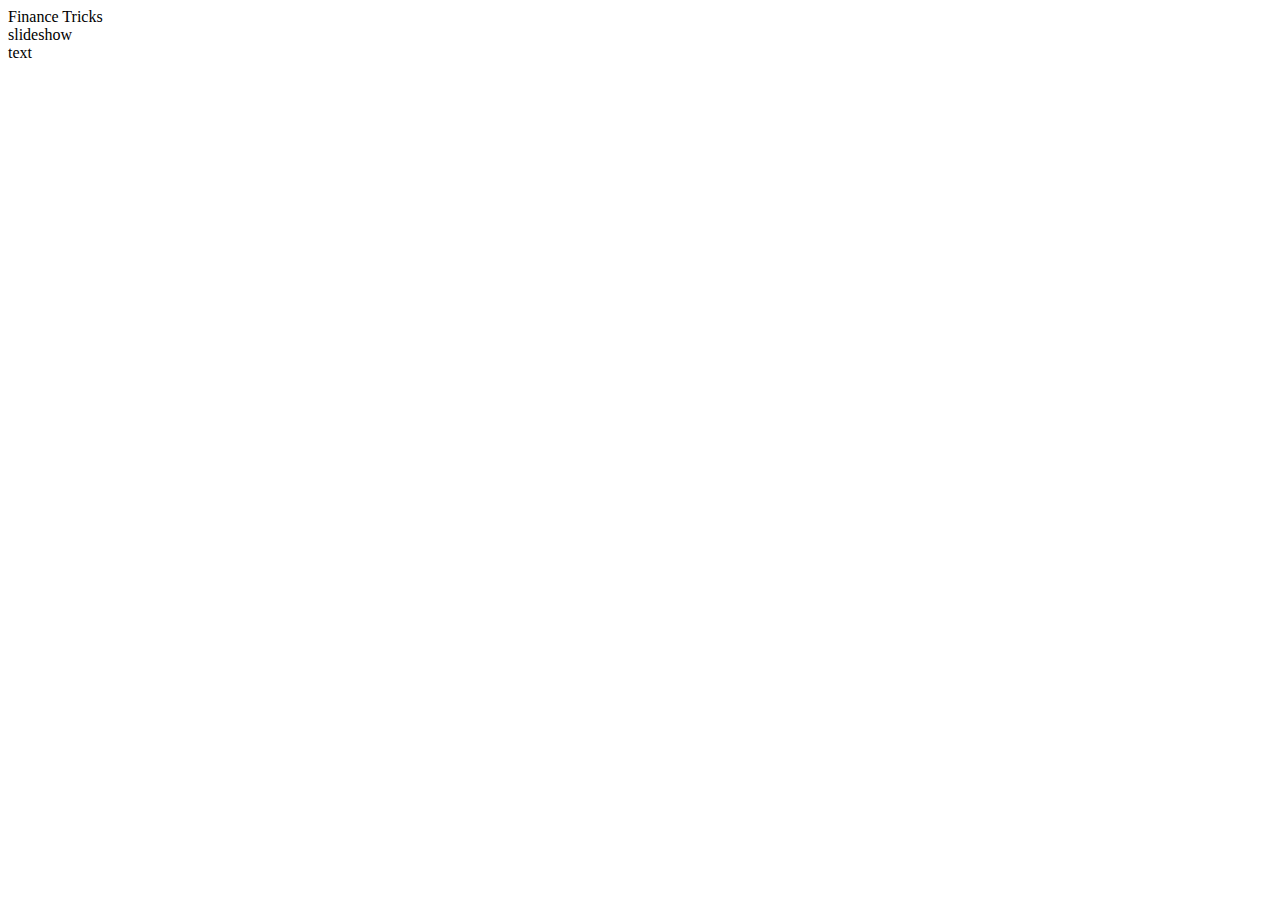
==== index.html @ 7dbe7324 "dag 1" ====
<!DOCTYPE html>
<html lang="en">
<head>
    <meta charset="UTF-8">
    <meta name="viewport" content="width=device-width, initial-scale=1.0">
    <title>Document</title>
    <link rel=”stylesheet” type=”text/css” href=”style.css” />
</head>
<body>
    <div class="grid-container">
    <div class="space1"></div>
    <header class = "header">Finance Tricks</header>
    <section class="slideshow">slideshow</section>
    <div class="space2"></div>
    <div class="text">text</textarea></div>
    <div class="space3"></div>
</body>
</html>
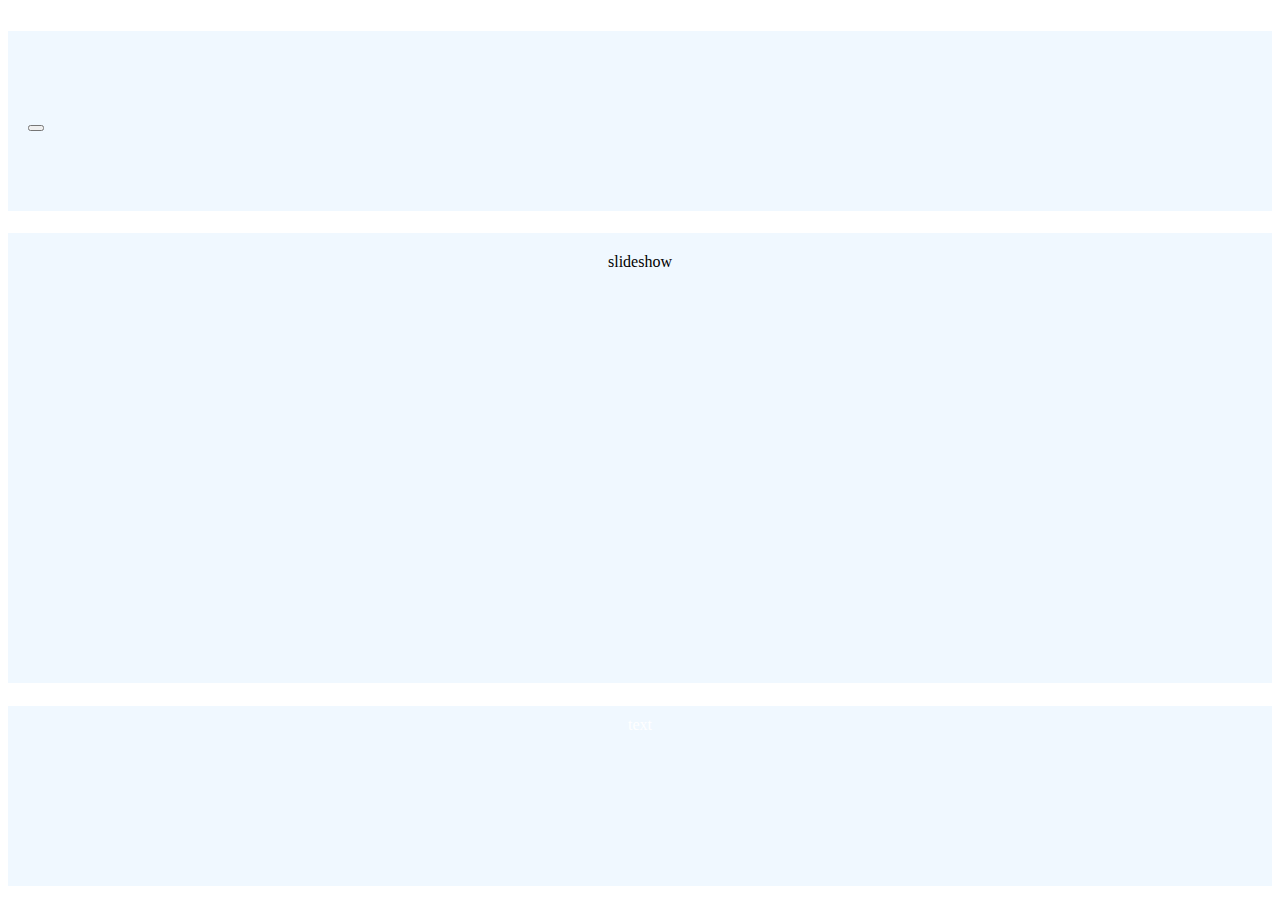
==== commit 8a101d5b: "nr 1" ====
--- a/index.html
+++ b/index.html
@@ -4,15 +4,28 @@
     <meta charset="UTF-8">
     <meta name="viewport" content="width=device-width, initial-scale=1.0">
     <title>Document</title>
-    <link rel=”stylesheet” type=”text/css” href=”style.css” />
+    <link rel="stylesheet" type="text/css" href="css/style.css">
+    
 </head>
 <body>
-    <div class="grid-container">
+  <div class="grid-container">
+
     <div class="space1"></div>
-    <header class = "header">Finance Tricks</header>
+
+    <header class = "header">
+      <div class="logo-and-buttens">
+      <button></button>
+
+      </div>
+    </header>
+
     <section class="slideshow">slideshow</section>
+
     <div class="space2"></div>
-    <div class="text">text</textarea></div>
+
+    <div class="text">text</div>
+
     <div class="space3"></div>
+</div>
 </body>
 </html>--- a/css/style.css
+++ b/css/style.css
@@ -0,0 +1,56 @@
+
+.grid-container{
+    display: grid;
+    grid-template-areas:
+    "s1 s1 s1" 
+    "hd hd hd"
+    "s2 s2 s2"
+    "ss ss ss"
+    "s3 s3 s3"
+    "tt tt tt";
+    grid-template-columns:7.5% 85% 7.5% ;
+    grid-template-rows:2.5% 20% 2.5% 50% 2.5% 20%;
+    height:100vh;
+}
+
+.space1{
+    grid-area: s1;
+    background-color: white;
+
+}
+.header {
+    grid-area: hd;
+    display: flex;
+    align-items: center ;
+    justify-content: flex-start;
+    background-color: aliceblue;
+    text-align: left;
+    padding-left: 20px;
+    font-size: 24px;
+    height: 100%;
+}
+
+.space2{
+    grid-area: s2;
+    background-color: white;
+}
+
+.slideshow {grid-area: ss;
+    background-color: aliceblue;
+    text-align: center;
+    padding: 20px;
+}
+
+.space3{
+    grid-area: s3;
+    background background-color: white;
+    
+}
+
+.text{
+    grid-area: tt;
+    background-color: aliceblue;
+    text-align: center;
+    color: white;
+    padding: 10px;
+}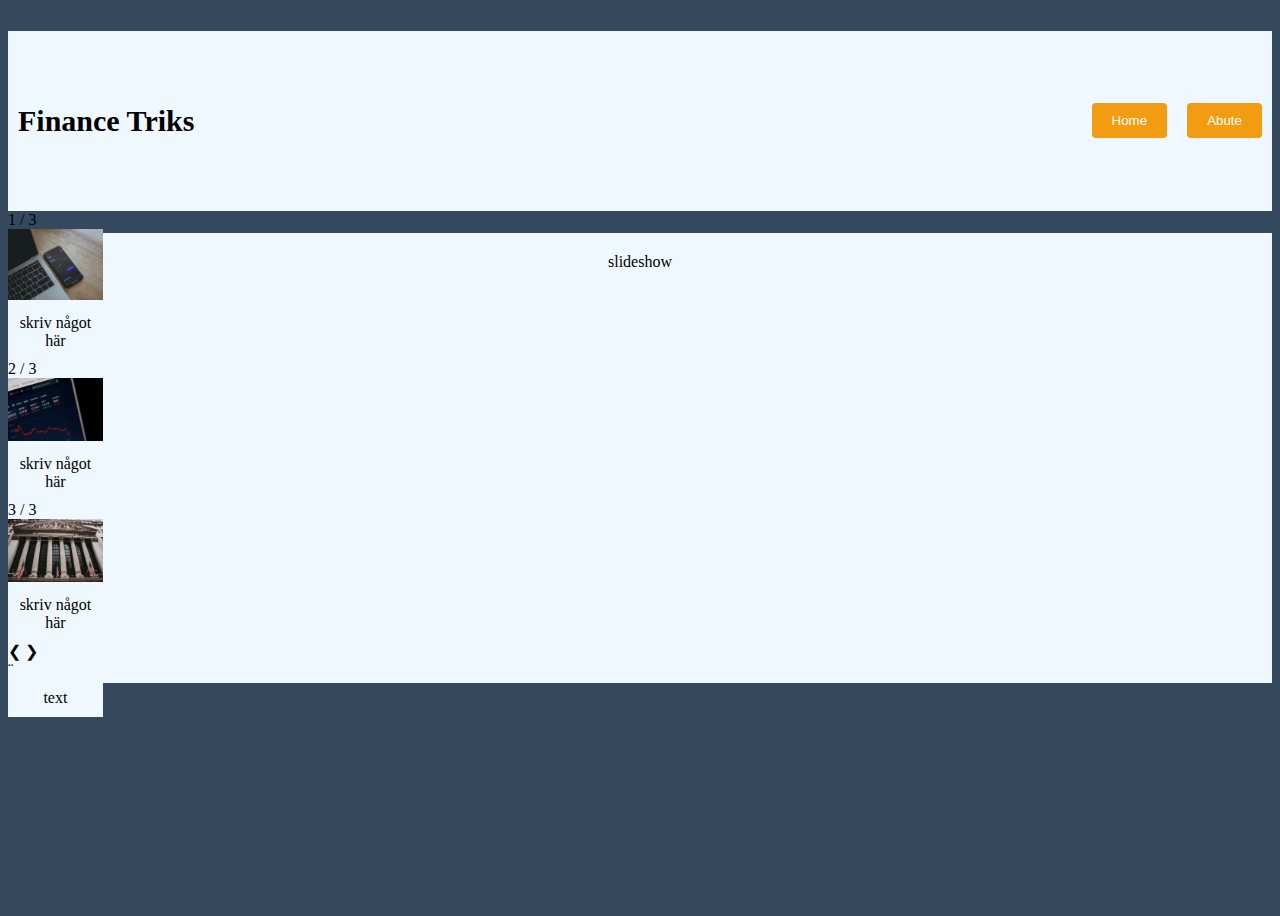
==== commit 0344cb6a: "nr 3" ====
--- a/index.html
+++ b/index.html
@@ -14,12 +14,71 @@
 
     <header class = "header">
       <div class="logo-and-buttens">
-      <button></button>
-
-      </div>
+      <span class="logo">Finance Triks</span>
+    </div>
+    <nav> 
+        <button class="nav-button">Home</button>
+        <button class="nav-button">Abute</button>
+    </nav>
     </header>
 
     <section class="slideshow">slideshow</section>
+
+    <div class="slideshow-container">
+        <div class="myslides fade">
+            <div class="numbertext">1 / 3</div>
+           <img src="img/bild1.avif" style="width:100%">
+            <div class="text">skriv något här</div>
+        </div>
+
+        <div class="slideshow-container">
+            <div class="myslides fade">
+                <div class="numbertext">2 / 3</div>
+               <img src="img/bild2.avif" style="width:100%">
+                <div class="text">skriv något här</div>
+            </div> 
+        <div class="slideshow-container">
+            <div class="myslides fade">
+                <div class="numbertext">3 / 3</div>
+               <img src="img/bild3.avif" style="width:100%">
+                <div class="text">skriv något här</div>
+            </div>  
+        <a class="prev" onclick="plusSlides(-1)">&#10094;</a>
+        <a class="next" onclick="plusSlides(+1)">&#10095;</a>
+        </div>¨
+        <br>
+        <div>
+            <span class="dot" onclick="=currentSlide(1)"></span>
+            <span class="dot" onclick="=currentSlide(2)"></span>
+            <span class="dot" onclick="=currentSlide(3)"></span>
+
+        </div>
+    </div> 
+    <script>
+let slideindex = 1;
+showslide(slideindex)
+ 
+function plusSlides(n){
+    showslide(slideindex += n);
+}
+function plusSlides(n){
+    showslide(slideindex = n);
+}
+function showslide(n) { let i;
+      let slides = document.getElementsByClassName("mySlides");
+      let dots = document.getElementsByClassName("dot");
+      if (n > slides.length) {slideIndex = 1}
+      if (n < 1) {slideIndex = slides.length}
+      for (i = 0; i < slides.length; i++) {
+        slides[i].style.display = "none";
+}
+for (i = 0; i < dots.length; i++) {
+        dots[i].className = dots[i].className.replace(" active", "");
+      }
+      slides[slideIndex-1].style.display = "block";
+      dots[slideIndex-1].className += " active";
+    }
+    </script>
 
     <div class="space2"></div>
 
--- a/css/style.css
+++ b/css/style.css
@@ -1,3 +1,5 @@
+
+body{background-color: #34495e;}
 
 .grid-container{
     display: grid;
@@ -15,7 +17,6 @@
 
 .space1{
     grid-area: s1;
-    background-color: white;
 
 }
 .header {
@@ -24,15 +25,40 @@
     align-items: center ;
     justify-content: flex-start;
     background-color: aliceblue;
-    text-align: left;
-    padding-left: 20px;
-    font-size: 24px;
+    padding-left: 10px;
     height: 100%;
+    
 }
 
+.logo-and-buttens {
+    display: flex;
+    align-items: center;
+    gap: 10px;
+}
+
+.logo{
+    font-size: 30px;
+    font-weight: bold;
+}
+
+nav{
+    margin-left: auto;
+    display: flex;
+    padding-right: 10px;
+}
+
+.nav-button{
+    margin-left: 20px;
+    background-color:#f39c12 ;
+    color: white;
+    border: #34495e;
+    border-radius: 4px;
+    padding: 10px 20px;
+    cursor: pointer;
+    
+}
 .space2{
-    grid-area: s2;
-    background-color: white;
+    grid-area: s;
 }
 
 .slideshow {grid-area: ss;
@@ -43,7 +69,6 @@
 
 .space3{
     grid-area: s3;
-    background background-color: white;
     
 }
 
@@ -51,6 +76,6 @@
     grid-area: tt;
     background-color: aliceblue;
     text-align: center;
-    color: white;
+    color: black;
     padding: 10px;
 }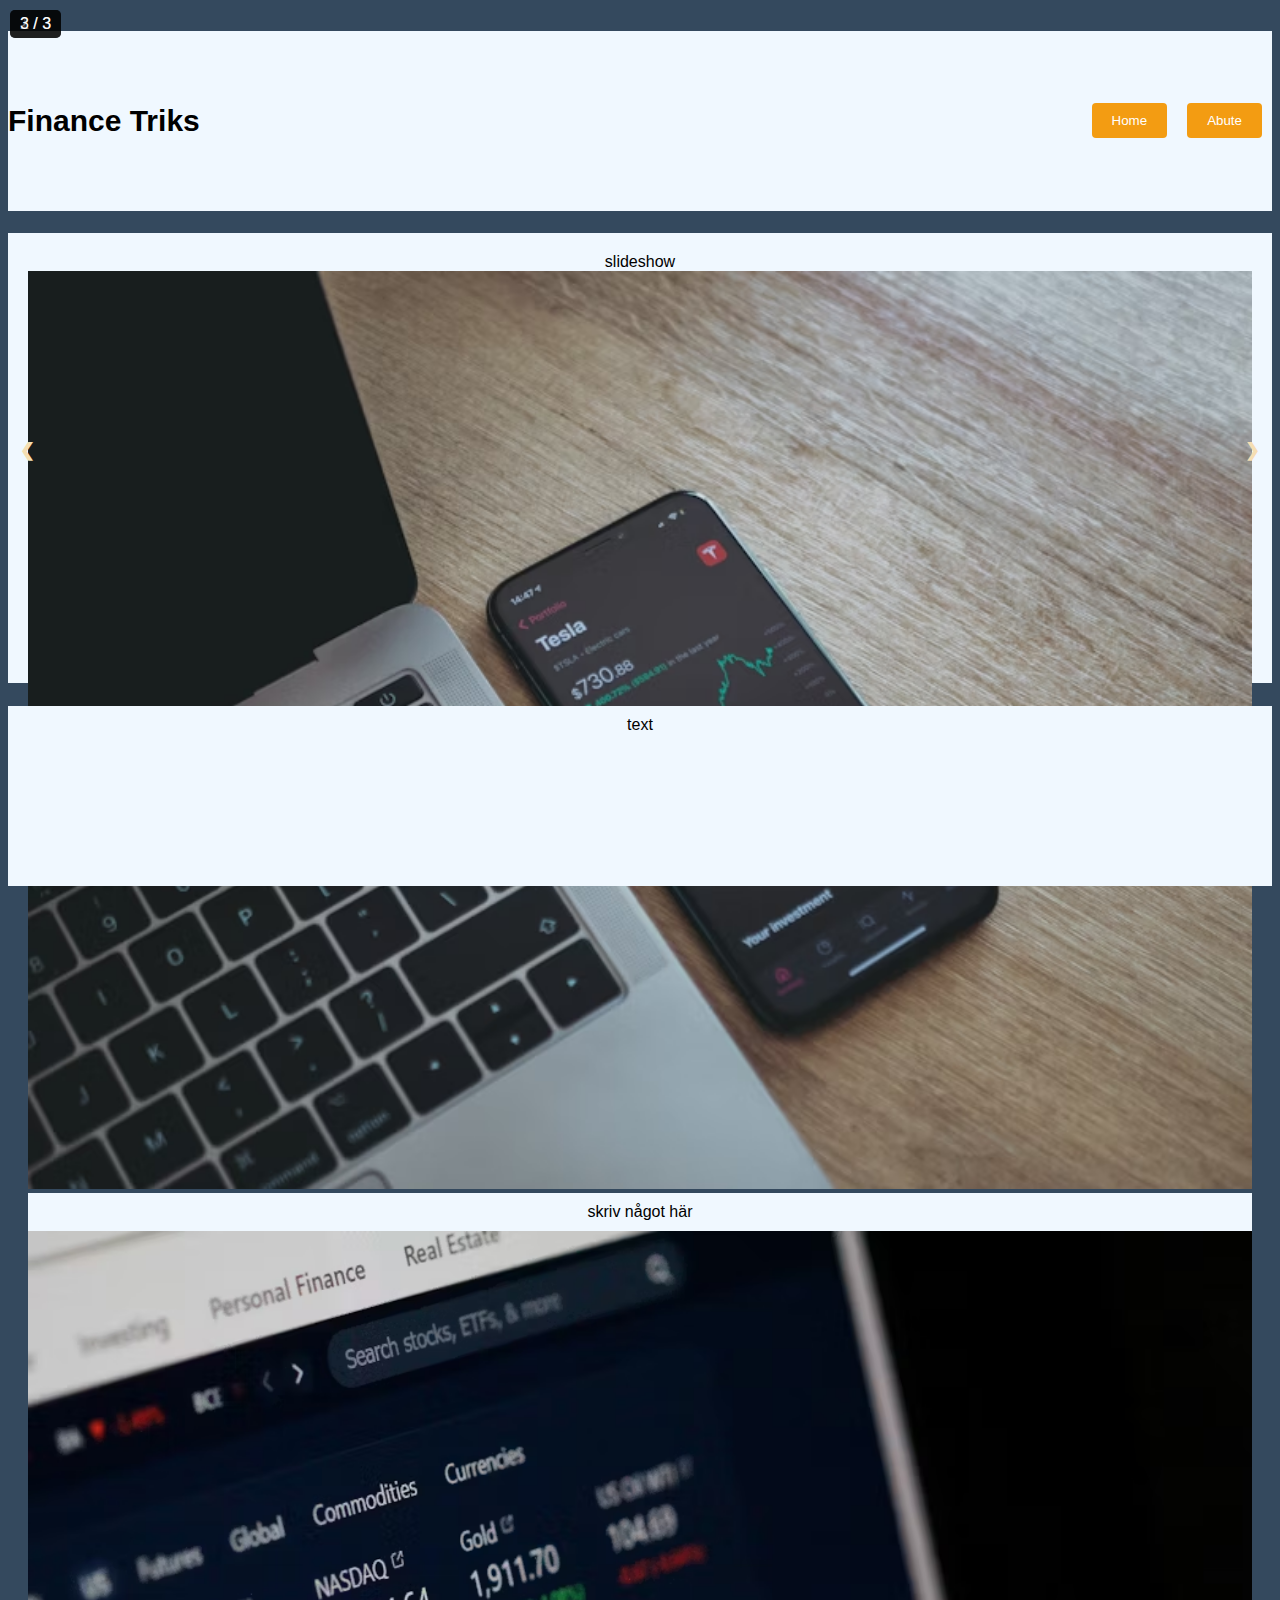
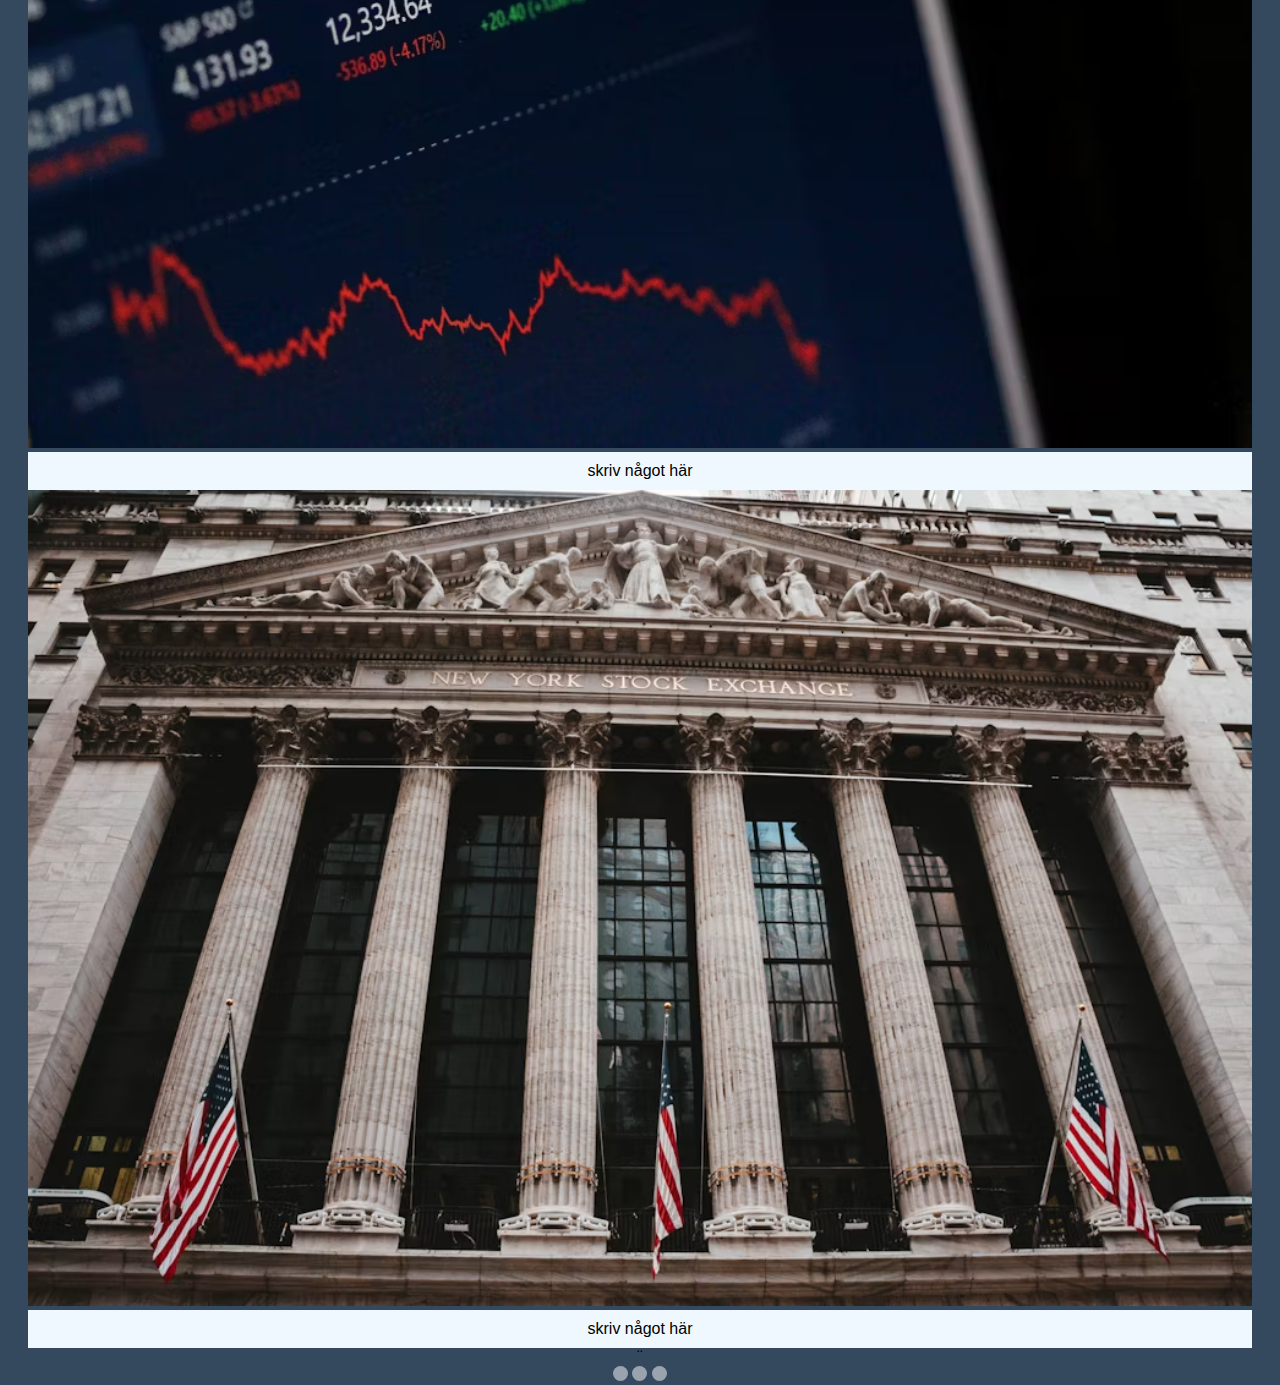
==== commit 4e1c7c11: "nr 4" ====
--- a/index.html
+++ b/index.html
@@ -22,7 +22,7 @@
     </nav>
     </header>
 
-    <section class="slideshow">slideshow</section>
+    <section class="slideshow">slideshow
 
     <div class="slideshow-container">
         <div class="myslides fade">
@@ -48,37 +48,15 @@
         </div>¨
         <br>
         <div>
-            <span class="dot" onclick="=currentSlide(1)"></span>
-            <span class="dot" onclick="=currentSlide(2)"></span>
-            <span class="dot" onclick="=currentSlide(3)"></span>
+            <span class="dot" onclick="currentSlide(1)"></span>
+            <span class="dot" onclick="currentSlide(2)"></span>
+            <span class="dot" onclick="currentSlide(3)"></span>
 
         </div>
     </div> 
-    <script>
-let slideindex = 1;
-showslide(slideindex)
+
+    </section>
  
-function plusSlides(n){
-    showslide(slideindex += n);
-}
-function plusSlides(n){
-    showslide(slideindex = n);
-}
-function showslide(n) { let i;
-      let slides = document.getElementsByClassName("mySlides");
-      let dots = document.getElementsByClassName("dot");
-      if (n > slides.length) {slideIndex = 1}
-      if (n < 1) {slideIndex = slides.length}
-      for (i = 0; i < slides.length; i++) {
-        slides[i].style.display = "none";
-}
-for (i = 0; i < dots.length; i++) {
-        dots[i].className = dots[i].className.replace(" active", "");
-      }
-      slides[slideIndex-1].style.display = "block";
-      dots[slideIndex-1].className += " active";
-    }
-    </script>
 
     <div class="space2"></div>
 
--- a/css/style.css
+++ b/css/style.css
@@ -1,5 +1,8 @@
 
-body{background-color: #34495e;}
+body{background-color: #34495e;
+font-family: Arial, sans-serif;
+
+}
 
 .grid-container{
     display: grid;
@@ -25,8 +28,8 @@
     align-items: center ;
     justify-content: flex-start;
     background-color: aliceblue;
-    padding-left: 10px;
-    height: 100%;
+    padding-left: 10px 20px;
+    justify-content: space-between;
     
 }
 
@@ -42,7 +45,6 @@
 }
 
 nav{
-    margin-left: auto;
     display: flex;
     padding-right: 10px;
 }
@@ -61,10 +63,74 @@
     grid-area: s;
 }
 
-.slideshow {grid-area: ss;
+.slideshow {
+    grid-area: ss;
     background-color: aliceblue;
     text-align: center;
     padding: 20px;
+    color: black;
+}
+
+.myslide{
+    display: none;
+    position: absolute;
+    top: 0;
+    left: 0;
+    width: 100%;
+}
+
+
+.text{
+    grid-area: tt;
+    background-color: aliceblue;
+    text-align: center;
+    color: black;
+    padding: 10px;
+}
+
+.numbertext{
+
+position: absolute;
+top: 10px;
+left: 10px;
+color: white;
+background-color: rgb(0, 0, 0, 0.5);
+padding: 5px 10px;
+border-radius: 5px;
+    
+} 
+.prev, .next {
+    position: absolute;
+    top: 50%;
+    transform: translatey(-50% );
+    padding: 10px;
+    font-size: 18px ;
+    color: wheat;
+    font-weight: bold;
+    background-color:(0, 0, 0, 0.5);
+    border-radius: 50%;
+    cursor: pointer;
+}
+
+.prev{
+    left: 10px;
+}
+
+.next{
+    right: 10px;
+}
+
+.dot {
+width: 15px;
+height: 15px;   
+background-color: rgba(255, 255, 255, 0.5);
+border-radius: 50%; 
+display: inline-block;
+cursor: pointer;
+}
+
+.dot.active{
+background-color: white;
 }
 
 .space3{
@@ -72,10 +138,28 @@
     
 }
 
-.text{
-    grid-area: tt;
-    background-color: aliceblue;
-    text-align: center;
-    color: black;
-    padding: 10px;
+.grid {
+    grid-area: ss;
+    display: flex;
+    flex-wrap: wrap;
+    justify-content: center;
+    gap:20px;
+    padding: 20px;
+    flex-grow: 1;
+}
+
+.box{
+background-color: #2c3e50;
+border-radius: 8px;
+padding: 20px;
+text-align: center;
+font-size: 19px;
+flex: 1 1 calc(30% - 20px);
+max-width: calc(30% - 20px);
+
+.box:hover {
+    background-color: ;
+}
+
+
 }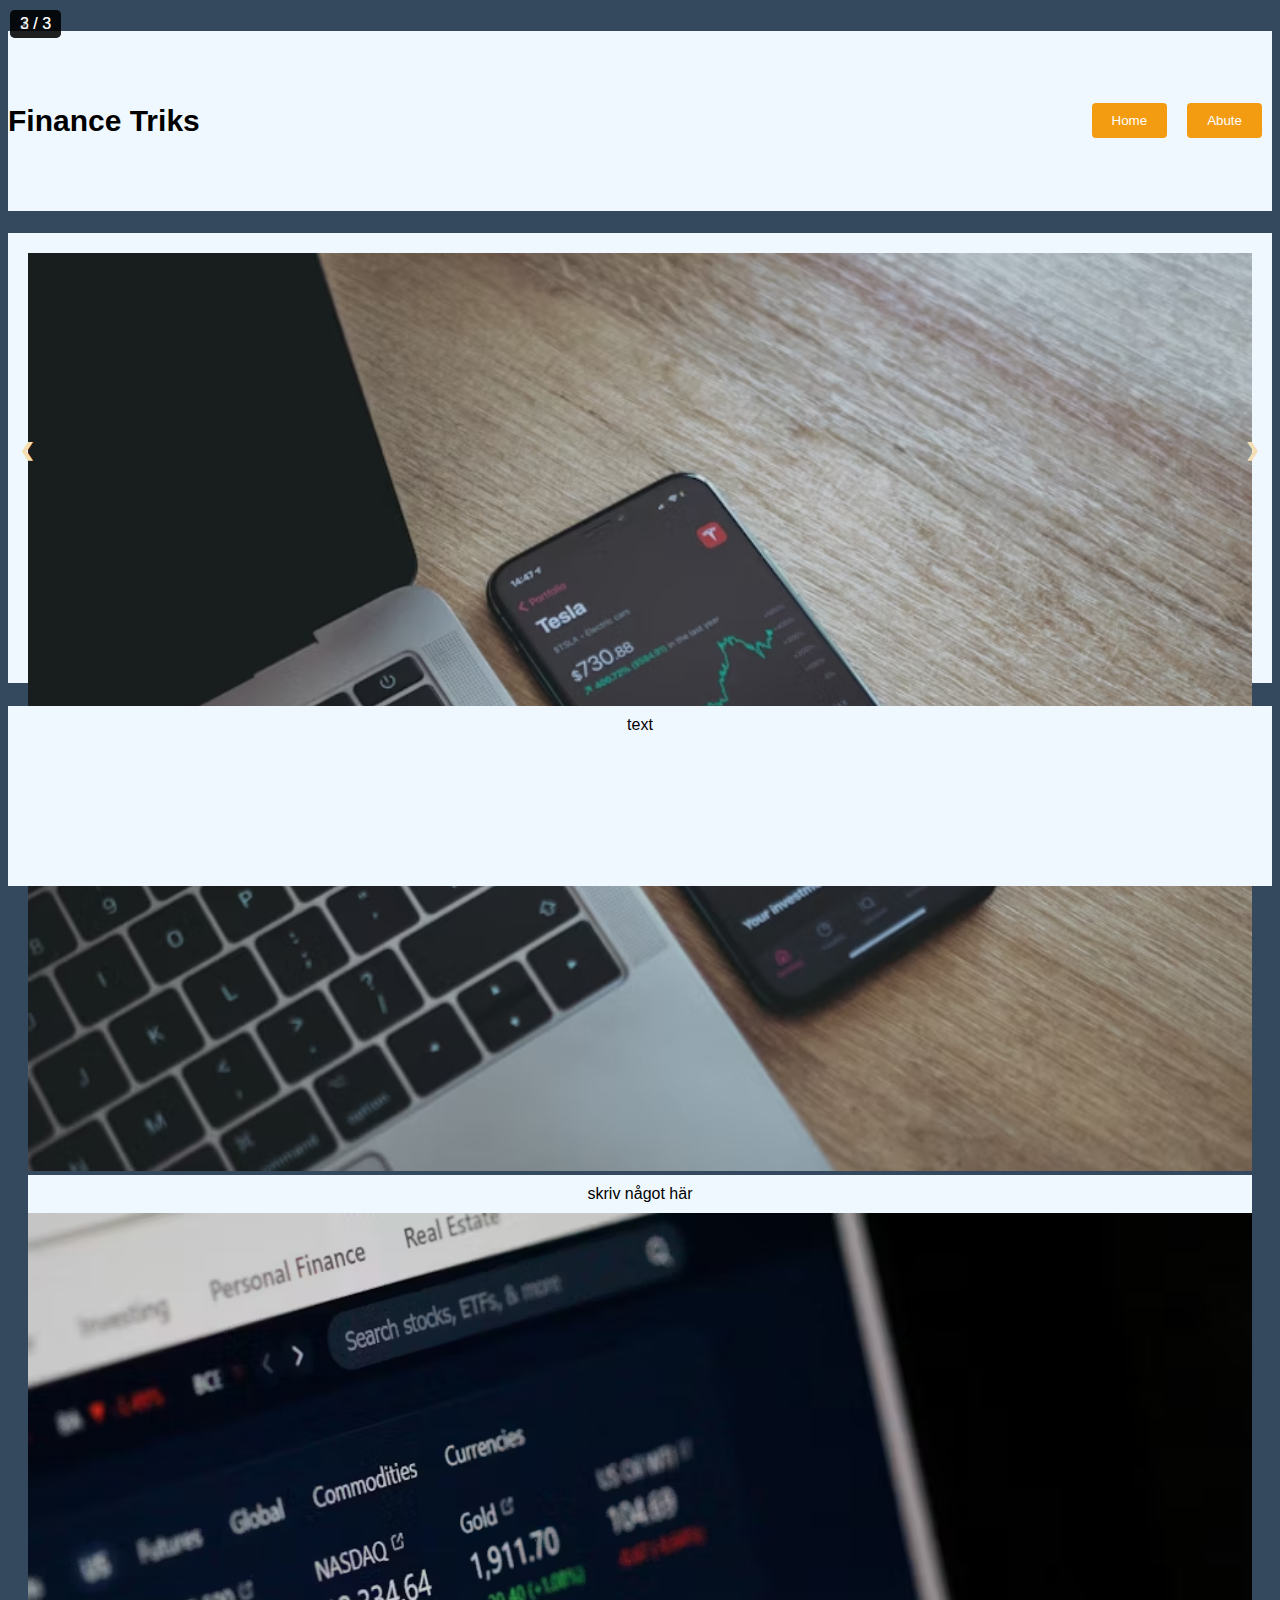
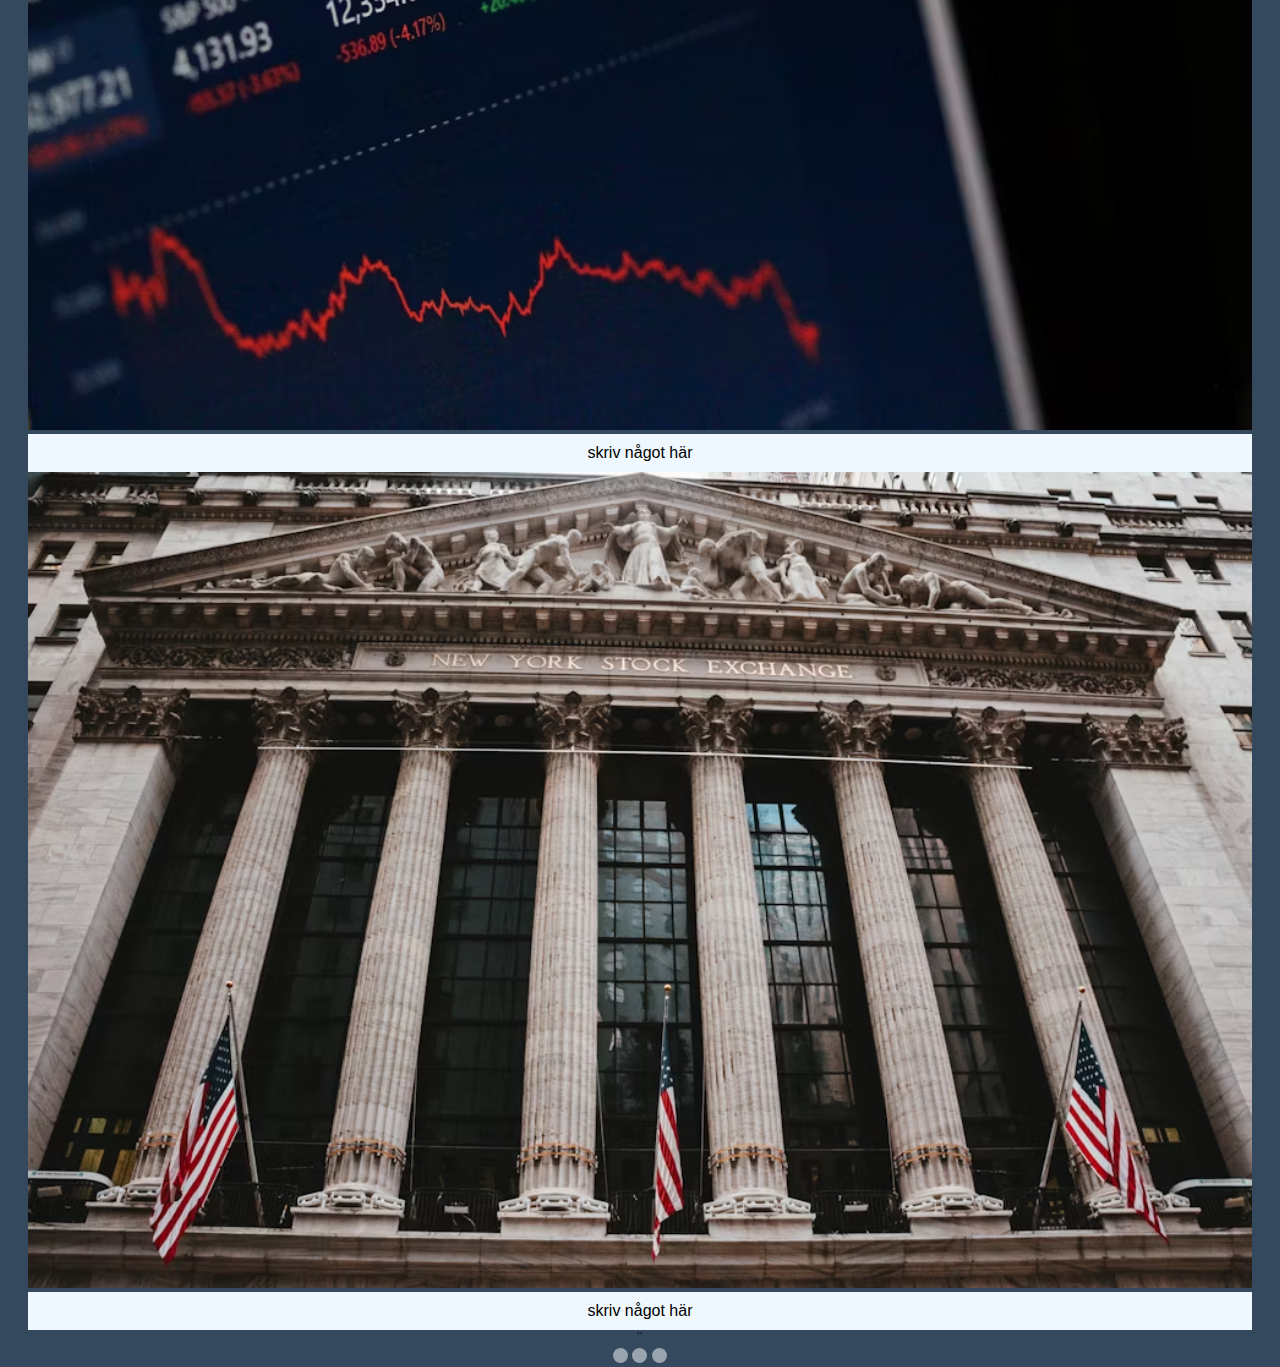
==== commit f8dc9b02: "nr5" ====
--- a/index.html
+++ b/index.html
@@ -22,25 +22,25 @@
     </nav>
     </header>
 
-    <section class="slideshow">slideshow
+    <section class="slideshow">
 
     <div class="slideshow-container">
         <div class="myslides fade">
             <div class="numbertext">1 / 3</div>
-           <img src="img/bild1.avif" style="width:100%">
+           <img src="img/bild1.avif" style="width:100%" alt="invesera">
             <div class="text">skriv något här</div>
         </div>
 
         <div class="slideshow-container">
             <div class="myslides fade">
                 <div class="numbertext">2 / 3</div>
-               <img src="img/bild2.avif" style="width:100%">
+               <img src="img/bild2.avif" style="width:100%" alt="invesera">
                 <div class="text">skriv något här</div>
             </div> 
         <div class="slideshow-container">
             <div class="myslides fade">
                 <div class="numbertext">3 / 3</div>
-               <img src="img/bild3.avif" style="width:100%">
+               <img src="img/bild3.avif" style="width:100%" alt="invesera">
                 <div class="text">skriv något här</div>
             </div>  
         <a class="prev" onclick="plusSlides(-1)">&#10094;</a>
--- a/css/style.css
+++ b/css/style.css
@@ -158,7 +158,7 @@
 max-width: calc(30% - 20px);
 
 .box:hover {
-    background-color: ;
+    background-color: white
 }
 
 
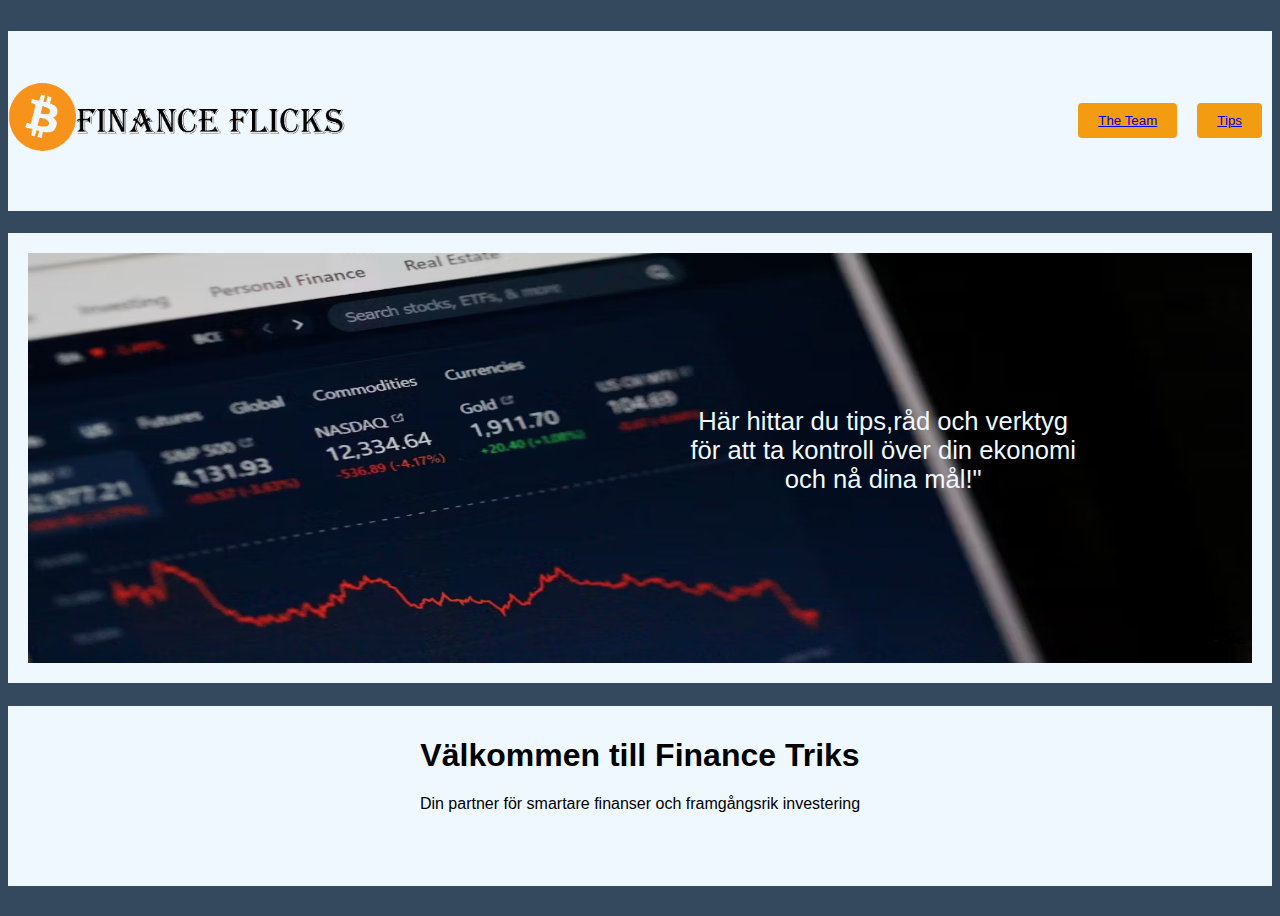
==== commit 3224385a: "nr6" ====
--- a/index.html
+++ b/index.html
@@ -14,53 +14,25 @@
 
     <header class = "header">
       <div class="logo-and-buttens">
-      <span class="logo">Finance Triks</span>
-    </div>
+<img src="img/output-onlinepngtools (6).png" alt="Finance Triks logo" class="logo-img">    </div>
     <nav> 
-        <button class="nav-button">Home</button>
-        <button class="nav-button">Abute</button>
+        <button class="nav-button" ><a href="index2.html">The Team</a></button>
+        <button class="nav-button" ><a href="index3.html">Tips</a></button>
     </nav>
     </header>
 
     <section class="slideshow">
-
-    <div class="slideshow-container">
-        <div class="myslides fade">
-            <div class="numbertext">1 / 3</div>
-           <img src="img/bild1.avif" style="width:100%" alt="invesera">
-            <div class="text">skriv något här</div>
-        </div>
-
-        <div class="slideshow-container">
-            <div class="myslides fade">
-                <div class="numbertext">2 / 3</div>
-               <img src="img/bild2.avif" style="width:100%" alt="invesera">
-                <div class="text">skriv något här</div>
-            </div> 
-        <div class="slideshow-container">
-            <div class="myslides fade">
-                <div class="numbertext">3 / 3</div>
-               <img src="img/bild3.avif" style="width:100%" alt="invesera">
-                <div class="text">skriv något här</div>
-            </div>  
-        <a class="prev" onclick="plusSlides(-1)">&#10094;</a>
-        <a class="next" onclick="plusSlides(+1)">&#10095;</a>
-        </div>¨
-        <br>
-        <div>
-            <span class="dot" onclick="currentSlide(1)"></span>
-            <span class="dot" onclick="currentSlide(2)"></span>
-            <span class="dot" onclick="currentSlide(3)"></span>
-
-        </div>
-    </div> 
-
+    <img class="foto" src="img/bild2.avif" alt="">
+    <div class="banner-text">Här hittar du tips,råd och verktyg för att ta kontroll över din ekonomi och nå dina mål!"</div>
     </section>
  
 
     <div class="space2"></div>
 
-    <div class="text">text</div>
+    <div class="text">
+        <h1>Välkommen till Finance Triks</h1>
+        <p>Din partner för smartare finanser och framgångsrik investering</p>
+    </div>
 
     <div class="space3"></div>
 </div>
--- a/css/style.css
+++ b/css/style.css
@@ -1,3 +1,6 @@
+
+
+
 
 body{background-color: #34495e;
 font-family: Arial, sans-serif;
@@ -18,7 +21,7 @@
     height:100vh;
 }
 
-.space1{
+.space1{  
     grid-area: s1;
 
 }
@@ -33,7 +36,7 @@
     
 }
 
-.logo-and-buttens {
+.logo-and-buttons {
     display: flex;
     align-items: center;
     gap: 10px;
@@ -44,6 +47,10 @@
     font-weight: bold;
 }
 
+.logo-img{
+    width: 350px;
+    height: auto;
+}
 nav{
     display: flex;
     padding-right: 10px;
@@ -59,8 +66,20 @@
     cursor: pointer;
     
 }
-.space2{
-    grid-area: s;
+
+.foto{
+    width: 100%;
+    height: 30%;
+    display: block;
+}
+.banner-text{
+    position: absolute;
+    color: aliceblue;
+    font-size: 1.6rem;
+    transform: translate(-50%, -50%);
+    text-align: center;
+    top: 50%;
+    left: 69%;
 }
 
 .slideshow {
@@ -79,6 +98,10 @@
     width: 100%;
 }
 
+.foto{
+    height: 100%;
+    width: 
+}
 
 .text{
     grid-area: tt;
@@ -86,56 +109,6 @@
     text-align: center;
     color: black;
     padding: 10px;
-}
-
-.numbertext{
-
-position: absolute;
-top: 10px;
-left: 10px;
-color: white;
-background-color: rgb(0, 0, 0, 0.5);
-padding: 5px 10px;
-border-radius: 5px;
-    
-} 
-.prev, .next {
-    position: absolute;
-    top: 50%;
-    transform: translatey(-50% );
-    padding: 10px;
-    font-size: 18px ;
-    color: wheat;
-    font-weight: bold;
-    background-color:(0, 0, 0, 0.5);
-    border-radius: 50%;
-    cursor: pointer;
-}
-
-.prev{
-    left: 10px;
-}
-
-.next{
-    right: 10px;
-}
-
-.dot {
-width: 15px;
-height: 15px;   
-background-color: rgba(255, 255, 255, 0.5);
-border-radius: 50%; 
-display: inline-block;
-cursor: pointer;
-}
-
-.dot.active{
-background-color: white;
-}
-
-.space3{
-    grid-area: s3;
-    
 }
 
 .grid {
@@ -146,20 +119,4 @@
     gap:20px;
     padding: 20px;
     flex-grow: 1;
-}
-
-.box{
-background-color: #2c3e50;
-border-radius: 8px;
-padding: 20px;
-text-align: center;
-font-size: 19px;
-flex: 1 1 calc(30% - 20px);
-max-width: calc(30% - 20px);
-
-.box:hover {
-    background-color: white
-}
-
-
 }